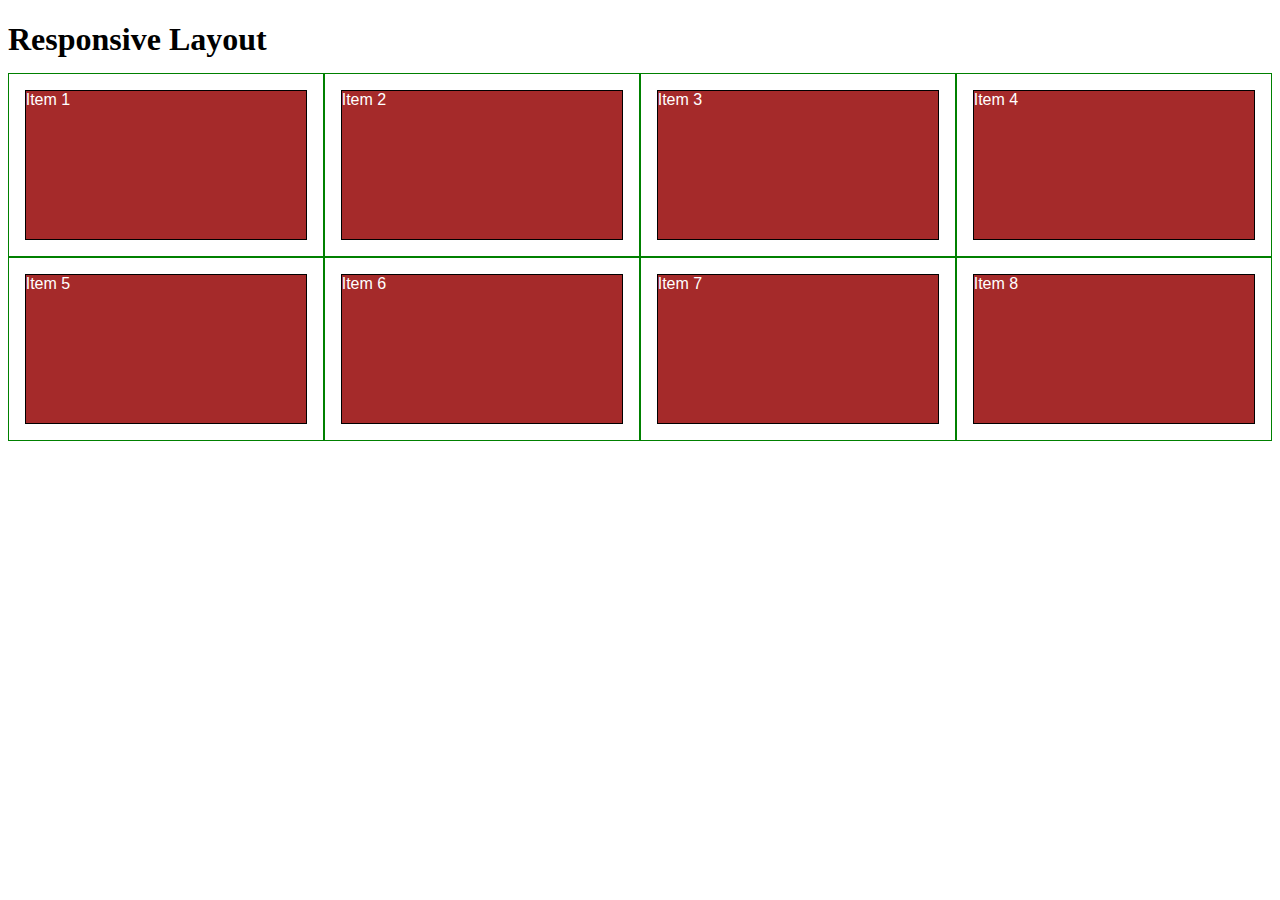
==== Week2/week2solution.html @ 3218cf0f "Setup w2" ====
<!DOCTYPE html>
<html>
<head>
<meta charset="utf-8">
<meta name="viewport" content="width=device-width, initial-scale=1">
<title>Responsive Layout</title>
<style>

/********** Base styles **********/
* {
  box-sizing: border-box;
}
h1 {
  margin-bottom: 15px;
}

p {
  border: 1px solid black;
  background-color: #A52A2A;
  width: 90%;
  height: 150px;
  margin-right: auto;
  margin-left: auto;
  font-family: Helvetica;
  color: white;
}

/* Simple Responsive Framework. */
.row {
  width: 100%;
}

/********** Large devices only **********/
@media (min-width: 1200px) {
  .col-lg-1, .col-lg-2, .col-lg-3, .col-lg-4, .col-lg-5, .col-lg-6, .col-lg-7, .col-lg-8, .col-lg-9, .col-lg-10, .col-lg-11, .col-lg-12 {
    float: left;
    border: 1px solid green;
  }
  .col-lg-1 {
    width: 8.33%;
  }
  .col-lg-2 {
    width: 16.66%;
  }
  .col-lg-3 {
    width: 25%;
  }
  .col-lg-4 {
    width: 33.33%;
  }
  .col-lg-5 {
    width: 41.66%;
  }
  .col-lg-6 {
    width: 50%;
  }
  .col-lg-7 {
    width: 58.33%;
  }
  .col-lg-8 {
    width: 66.66%;
  }
  .col-lg-9 {
    width: 74.99%;
  }
  .col-lg-10 {
    width: 83.33%;
  }
  .col-lg-11 {
    width: 91.66%;
  }
  .col-lg-12 {
    width: 100%;
  }
}

/********** Medium devices only **********/
@media (min-width: 992px) and (max-width: 1199px) {
  .col-md-1, .col-md-2, .col-md-3, .col-md-4, .col-md-5, .col-md-6, .col-md-7, .col-md-8, .col-md-9, .col-md-10, .col-md-11, .col-md-12 {
    float: left;
    border: 1px solid green;
  }
  .col-md-1 {
    width: 8.33%;
  }
  .col-md-2 {
    width: 16.66%;
  }
  .col-md-3 {
    width: 25%;
  }
  .col-md-4 {
    width: 33.33%;
  }
  .col-md-5 {
    width: 41.66%;
  }
  .col-md-6 {
    width: 50%;
  }
  .col-md-7 {
    width: 58.33%;
  }
  .col-md-8 {
    width: 66.66%;
  }
  .col-md-9 {
    width: 74.99%;
  }
  .col-md-10 {
    width: 83.33%;
  }
  .col-md-11 {
    width: 91.66%;
  }
  .col-md-12 {
    width: 100%;
  }
}

</style>
</head>
<body>
<h1>Responsive Layout</h1>

<div class="row">
  <div class="col-lg-3 col-md-6"><p>Item 1</p></div>
  <div class="col-lg-3 col-md-6"><p>Item 2</p></div>
  <div class="col-lg-3 col-md-6"><p>Item 3</p></div>
  <div class="col-lg-3 col-md-6"><p>Item 4</p></div>
  <div class="col-lg-3 col-md-6"><p>Item 5</p></div>
  <div class="col-lg-3 col-md-6"><p>Item 6</p></div>
  <div class="col-lg-3 col-md-6"><p>Item 7</p></div>
  <div class="col-lg-3 col-md-6"><p>Item 8</p></div>
</div>

</body>
</html>
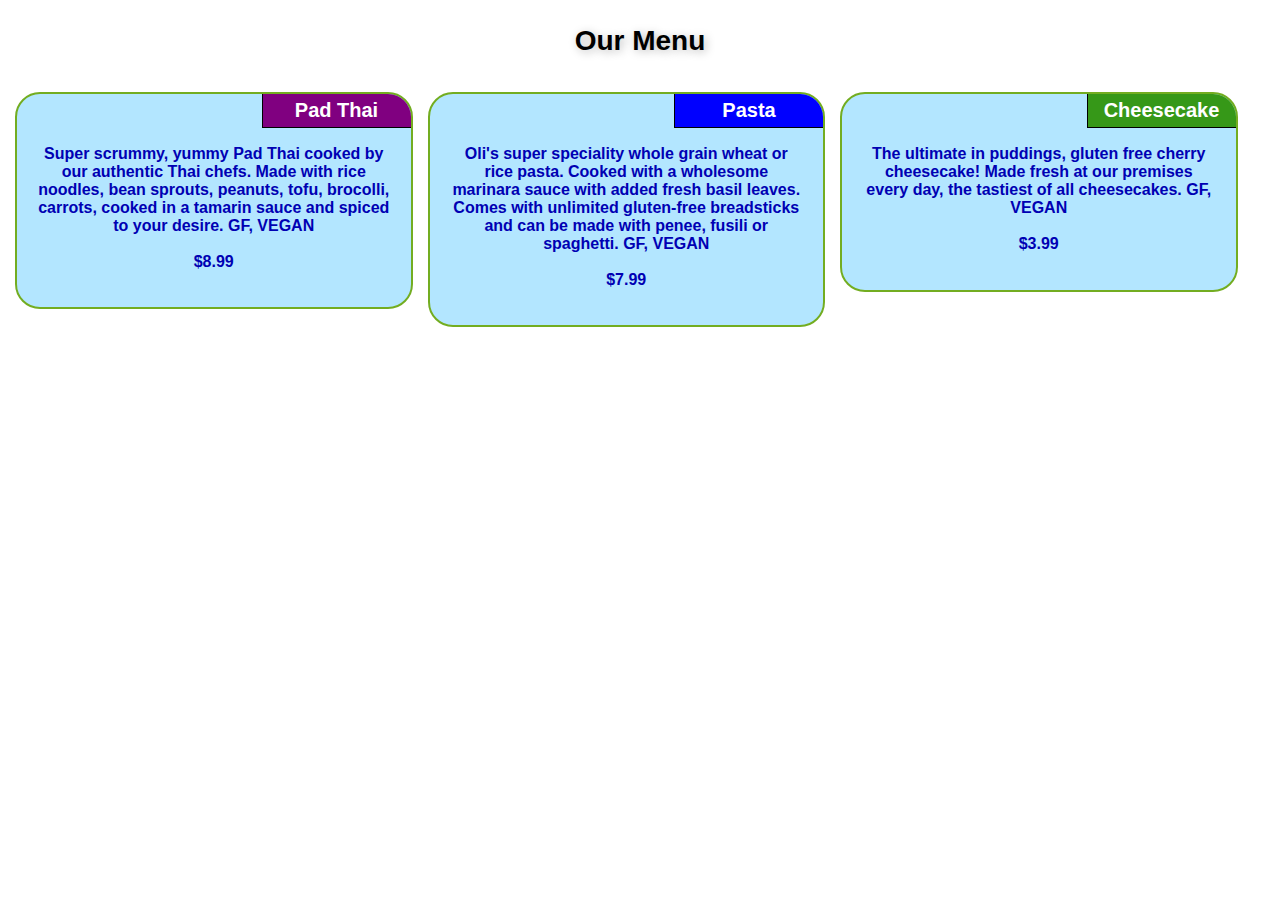
==== commit d999d8e7: "Sorted it!" ====
--- a/Week2/week2solution.html
+++ b/Week2/week2solution.html
@@ -1,138 +1,41 @@
-<!DOCTYPE html>
-<html>
-<head>
-<meta charset="utf-8">
-<meta name="viewport" content="width=device-width, initial-scale=1">
-<title>Responsive Layout</title>
-<style>
-
-/********** Base styles **********/
-* {
-  box-sizing: border-box;
-}
-h1 {
-  margin-bottom: 15px;
-}
-
-p {
-  border: 1px solid black;
-  background-color: #A52A2A;
-  width: 90%;
-  height: 150px;
-  margin-right: auto;
-  margin-left: auto;
-  font-family: Helvetica;
-  color: white;
-}
-
-/* Simple Responsive Framework. */
-.row {
-  width: 100%;
-}
-
-/********** Large devices only **********/
-@media (min-width: 1200px) {
-  .col-lg-1, .col-lg-2, .col-lg-3, .col-lg-4, .col-lg-5, .col-lg-6, .col-lg-7, .col-lg-8, .col-lg-9, .col-lg-10, .col-lg-11, .col-lg-12 {
-    float: left;
-    border: 1px solid green;
-  }
-  .col-lg-1 {
-    width: 8.33%;
-  }
-  .col-lg-2 {
-    width: 16.66%;
-  }
-  .col-lg-3 {
-    width: 25%;
-  }
-  .col-lg-4 {
-    width: 33.33%;
-  }
-  .col-lg-5 {
-    width: 41.66%;
-  }
-  .col-lg-6 {
-    width: 50%;
-  }
-  .col-lg-7 {
-    width: 58.33%;
-  }
-  .col-lg-8 {
-    width: 66.66%;
-  }
-  .col-lg-9 {
-    width: 74.99%;
-  }
-  .col-lg-10 {
-    width: 83.33%;
-  }
-  .col-lg-11 {
-    width: 91.66%;
-  }
-  .col-lg-12 {
-    width: 100%;
-  }
-}
-
-/********** Medium devices only **********/
-@media (min-width: 992px) and (max-width: 1199px) {
-  .col-md-1, .col-md-2, .col-md-3, .col-md-4, .col-md-5, .col-md-6, .col-md-7, .col-md-8, .col-md-9, .col-md-10, .col-md-11, .col-md-12 {
-    float: left;
-    border: 1px solid green;
-  }
-  .col-md-1 {
-    width: 8.33%;
-  }
-  .col-md-2 {
-    width: 16.66%;
-  }
-  .col-md-3 {
-    width: 25%;
-  }
-  .col-md-4 {
-    width: 33.33%;
-  }
-  .col-md-5 {
-    width: 41.66%;
-  }
-  .col-md-6 {
-    width: 50%;
-  }
-  .col-md-7 {
-    width: 58.33%;
-  }
-  .col-md-8 {
-    width: 66.66%;
-  }
-  .col-md-9 {
-    width: 74.99%;
-  }
-  .col-md-10 {
-    width: 83.33%;
-  }
-  .col-md-11 {
-    width: 91.66%;
-  }
-  .col-md-12 {
-    width: 100%;
-  }
-}
-
-</style>
-</head>
-<body>
-<h1>Responsive Layout</h1>
-
-<div class="row">
-  <div class="col-lg-3 col-md-6"><p>Item 1</p></div>
-  <div class="col-lg-3 col-md-6"><p>Item 2</p></div>
-  <div class="col-lg-3 col-md-6"><p>Item 3</p></div>
-  <div class="col-lg-3 col-md-6"><p>Item 4</p></div>
-  <div class="col-lg-3 col-md-6"><p>Item 5</p></div>
-  <div class="col-lg-3 col-md-6"><p>Item 6</p></div>
-  <div class="col-lg-3 col-md-6"><p>Item 7</p></div>
-  <div class="col-lg-3 col-md-6"><p>Item 8</p></div>
-</div>
-
-</body>
-</html>
+<!doctype html>
+<html lang="en">
+    <head>
+        <title>module2-solution</title>
+        <meta charset="utf-8">
+        <meta name="viewport" content="width=device-width, initial-scale=1">
+        <link rel="stylesheet" type="text/css" href="styles.css">
+    </head>
+    
+    <body>
+           
+            <h1>Our Menu</h1>
+            <div class="row">
+            <div class="col-lg-4 col-md-6">
+               <div class="container">
+                <h2 class="padThai">Pad Thai</h2>
+                <p>Super scrummy, yummy Pad Thai cooked by our authentic Thai chefs. Made with rice noodles, bean sprouts, peanuts, tofu, brocolli, carrots, cooked in a tamarin sauce and spiced to your desire. <b>GF, VEGAN</b> 
+                <br><br>
+                $8.99 </p>
+                </div>
+            </div>
+            <div class="col-lg-4 col-md-6">
+               <div class="container">
+                <h2 class="pasta">Pasta</h2>
+                <p>Oli's super speciality whole grain wheat or rice pasta. Cooked with a wholesome marinara sauce with added fresh basil leaves. Comes with unlimited gluten-free breadsticks and can be made with penee, fusili or spaghetti. <b>GF, VEGAN</b>
+                <br><br>
+                $7.99</p>
+                </div>
+            </div>
+            <div class="col-lg-4 col-md-12">
+                <div class="container">
+                <h2 class="cheesecake">Cheesecake</h2>
+                <p>The ultimate in puddings, gluten free cherry cheesecake! Made fresh at our premises every day, the tastiest of all cheesecakes. <b>GF, VEGAN</b>
+                <br><br>
+                $3.99</p>
+                </div>
+            </div>
+            </div>
+    </body>
+    
+</html>--- a/Week2/styles.css
+++ b/Week2/styles.css
@@ -0,0 +1,177 @@
+* {
+    box-sizing: border-box;
+}
+body {
+    font-family: sans-serif;
+    margin: 0;
+    font-size: 16px/18px;
+}
+
+p
+{color:#0000b3;
+  text-align: center;
+  font-weight: 550;
+}
+
+
+h1{
+    text-align: center;
+    font-size: 175%;
+    margin: 0;
+    margin-top: 25px;
+    margin-bottom: 20px;
+    text-shadow: 2px 2px 10px #bbb;
+    color: black;
+}
+h2 {
+    display: inline-block;
+    border: 1px solid black;
+    padding: 5px;
+    font-size: 125%;
+    width: 150px;
+    text-align: center;
+    margin-top: -13px;
+    margin-bottom: 0;
+    position: absolute;
+    right: -1px;
+    top: 12px;
+    color: white;
+}
+.padThai {
+    background-color: purple;
+}
+.padThai:hover {
+    background-color: white;
+    color: purple;
+    cursor: pointer;
+}
+.pasta {
+    background-color: blue;
+}
+.pasta:hover {
+    background-color: white;
+    color: blue;
+    cursor: pointer;
+
+}
+.cheesecake {
+    background-color: #369818;
+}
+.cheesecake:hover {
+    background-color: #fff;
+    color: #369818;
+    cursor: pointer;
+}
+
+
+.container {
+    background-color: #b3e6ff;
+    border: 1px solid black;
+    position: relative;
+    min-height: 200px;
+    margin-right: 15px;
+    margin-left: auto;
+    margin-bottom: 15px;
+    padding: 20px;
+    padding-top: 35px;
+    box-sizing: border-box;
+    min-width: 300px;
+    overflow: hidden;
+    border-radius: 25px;
+    border: 2px solid #73AD21;
+
+}        
+
+
+/************* Responsive framework *************/
+.row {
+    width: 100%;
+    margin: 0;
+    padding: 15px;
+    
+}
+/************* Desktop Only *************/
+@media (min-width: 992px) {
+    .col-lg-1, .col-lg-2, .col-lg-3, .col-lg-4, .col-lg-5, .col-lg-6, .col-lg-7, .col-lg-8, .col-lg-9, .col-lg-10, .col-lg-11, .col-lg-12{
+        float: left;
+    }
+    .col-lg-1 {
+        width: 8.33%;
+    }
+    .col-lg-2 {
+        width: 16.66%;
+    }
+    .col-lg-3 {
+        width: 25%;
+    }
+    .col-lg-4 {
+        width: 33%;
+    }
+    .col-lg-5 {
+        width: 41.66%;
+    }
+    .col-lg-6 {
+        width: 50%;
+    }
+    .col-lg-7 {
+        width: 58.33%;
+    }
+    .col-lg-8 {
+        width: 66.66%;
+    }
+    .col-lg-9 {
+        width: 74.99%;
+    }
+    .col-lg-10 {
+        width: 83.33%;
+    }
+    .col-lg-11 {
+        width: 91.66%;
+    }
+    .col-lg-12 {
+        width: 100%;
+    }
+}
+
+/************* Tablets Only *************/
+@media (min-width: 768px) and (max-width: 991px) {
+     .col-md-1, .col-md-2, .col-md-3, .col-md-4, .col-md-5, .col-md-6, .col-md-7, .col-md-8, .col-md-9, .col-md-10, .col-md-11, .col-md-12{
+        float: left;
+    }
+    .col-md-1 {
+        width: 8.33%;
+    }
+    .col-md-2 {
+        width: 16.66%;
+    }
+    .col-md-3 {
+        width: 25%;
+    }
+    .col-md-4 {
+        width: 33%;
+    }
+    .col-md-5 {
+        width: 41.66%;
+    }
+    .col-md-6 {
+        width: 50%;
+    }
+    .col-md-7 {
+        width: 58.33%;
+    }
+    .col-md-8 {
+        width: 66.66%;
+    }
+    .col-md-9 {
+        width: 74.99%;
+    }
+    .col-md-10 {
+        width: 83.33%;
+    }
+    .col-md-11 {
+        width: 91.66%;
+    }
+    .col-md-12 {
+        width: 100%;
+    }
+}